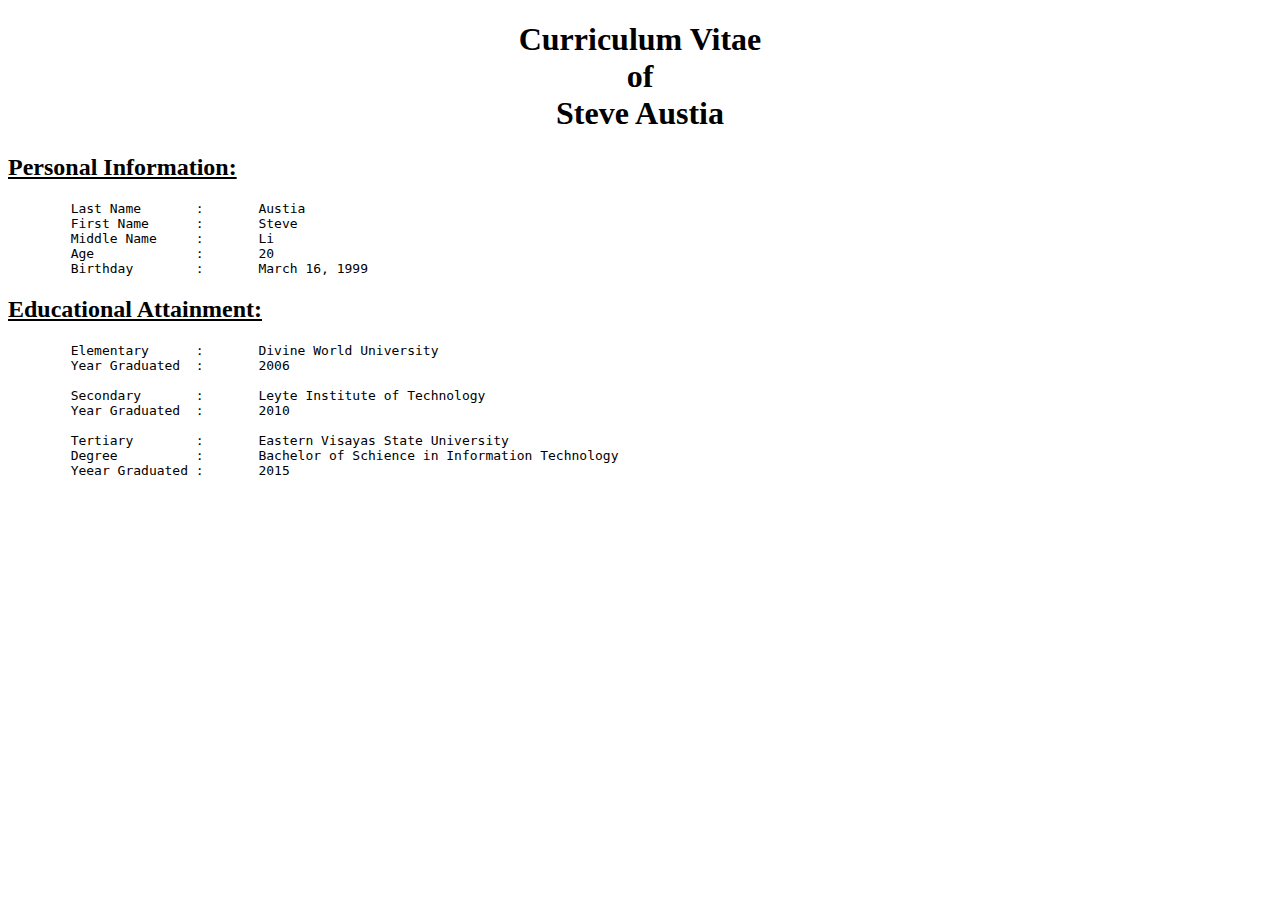
==== Chapter3/PersonalInfo.html @ c60987bd "Add files via upload" ====
<!DOCTYPE html>
<html>
<head>
	<title>Personal Information</title>
</head>	
<body>
	<header><h1 align="center">Curriculum Vitae<br>of<br>Steve Austia</h1></header>
	
	<h2><u>Personal Information:</u></h2>
	<pre>
	Last Name 	:	Austia
	First Name 	:	Steve
	Middle Name 	:	Li
	Age		:	20
	Birthday	:	March 16, 1999</pre>
	<h2><u>Educational Attainment:</u></h2>
	<pre>
	Elementary	:	Divine World University
	Year Graduated	:	2006

	Secondary	:	Leyte Institute of Technology
	Year Graduated	:	2010

	Tertiary	:	Eastern Visayas State University
	Degree		:	Bachelor of Schience in Information Technology
	Yeear Graduated	:	2015
	</pre>

</body>
</html>
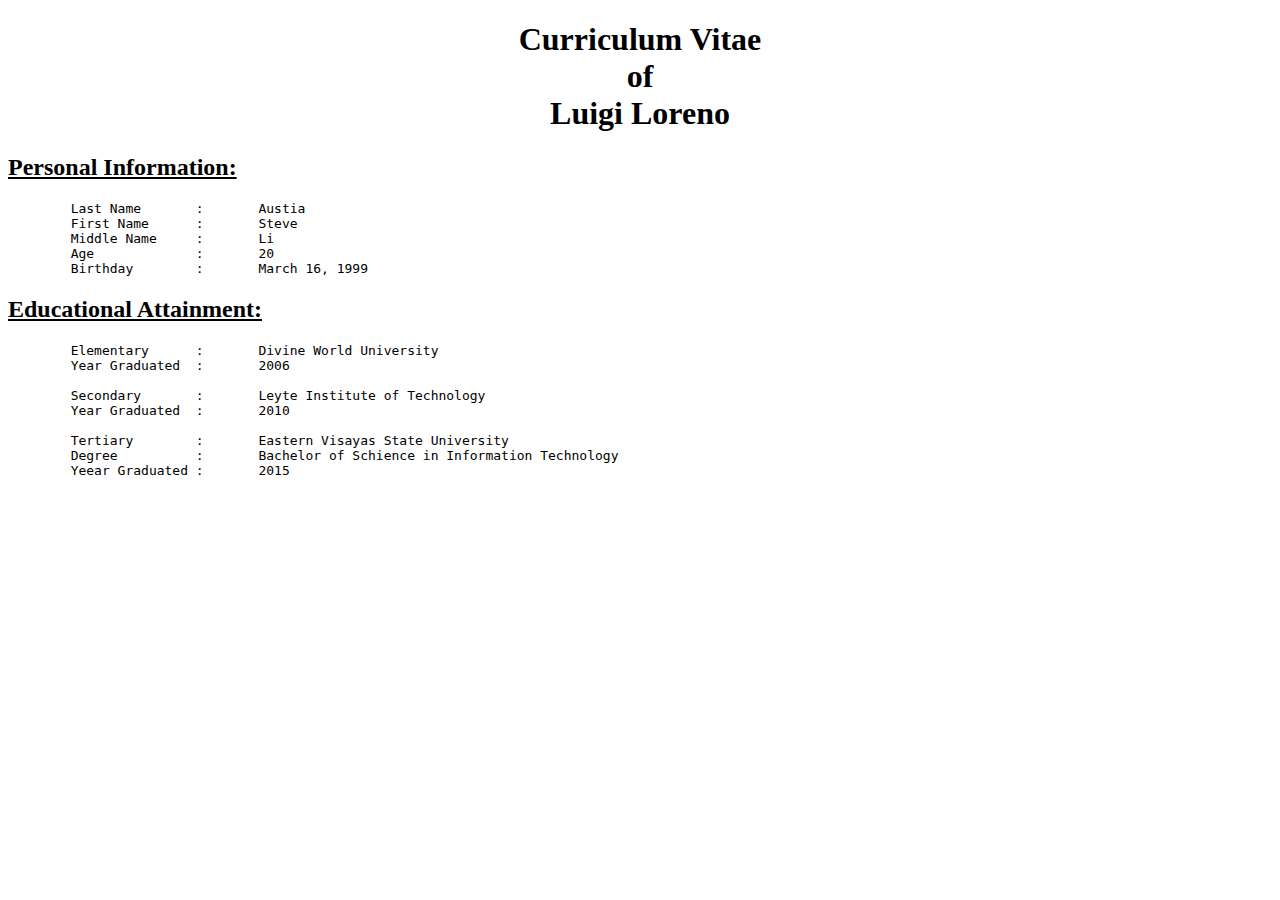
==== commit 0c784f16: "Update PersonalInfo.html" ====
--- a/Chapter3/PersonalInfo.html
+++ b/Chapter3/PersonalInfo.html
@@ -4,7 +4,7 @@
 	<title>Personal Information</title>
 </head>	
 <body>
-	<header><h1 align="center">Curriculum Vitae<br>of<br>Steve Austia</h1></header>
+	<header><h1 align="center">Curriculum Vitae<br>of<br>Luigi Loreno</h1></header>
 	
 	<h2><u>Personal Information:</u></h2>
 	<pre>
